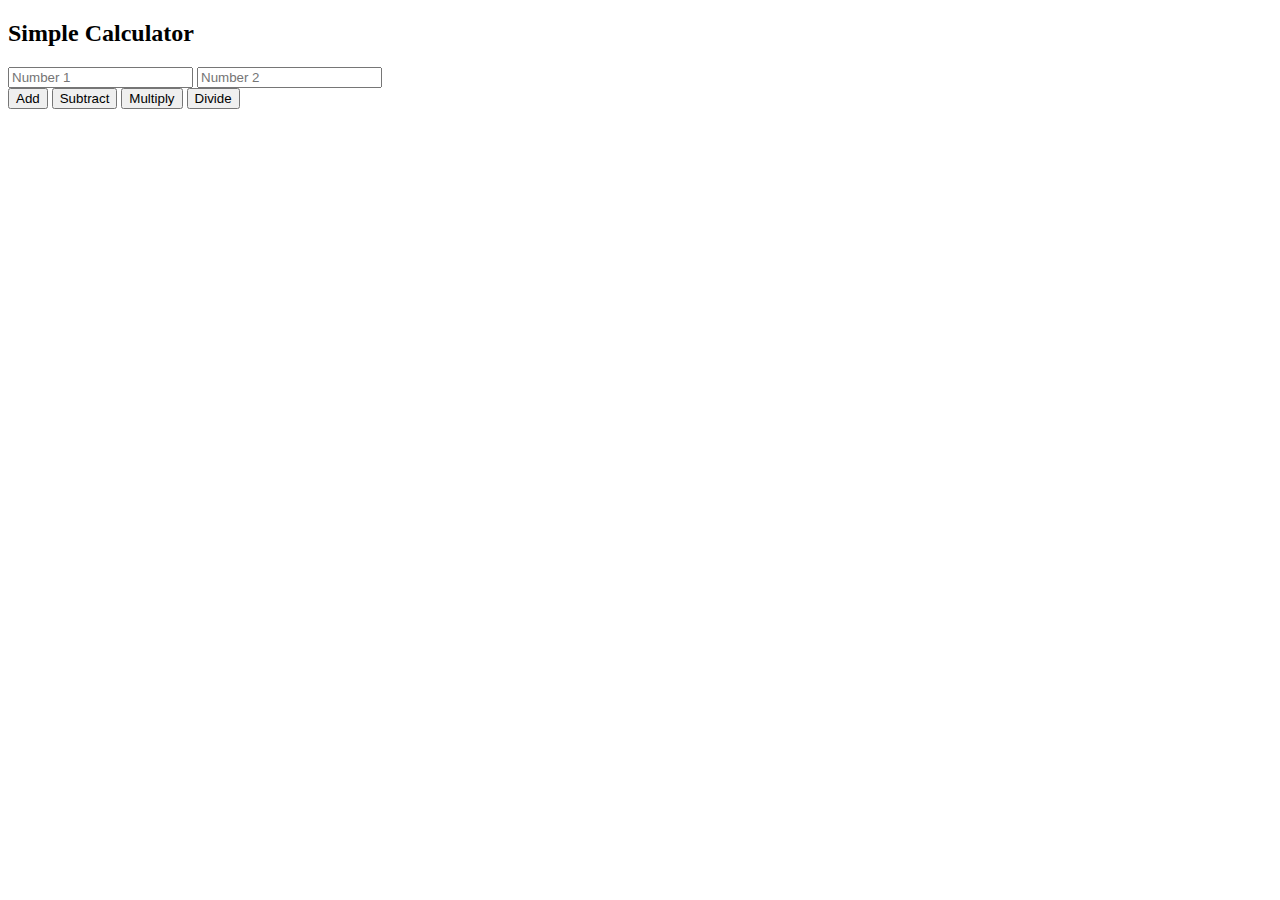
==== index.html @ b2c5e06e "classwork2" ====
<!DOCTYPE html>
<html lang="en">
<head>
    <meta charset="UTF-8">
    <meta name="viewport" content="width=device-width, initial-scale=1.0">
    <title>Document</title>
</head>
<body>
    <h2>Simple Calculator</h2>
    <input type="number" id="1num" placeholder="Number 1">
    <input type="number" id="2num" placeholder="Number 2">
    <br>
    <button onclick="add()">Add</button>
    <button onclick="subtract()">Subtract</button>
    <button onclick="multiply()">Multiply</button>
    <button onclick="divide()">Divide</button>
    <p id="results"></p>
<script src="./index.js"></script>
</body>
</html>
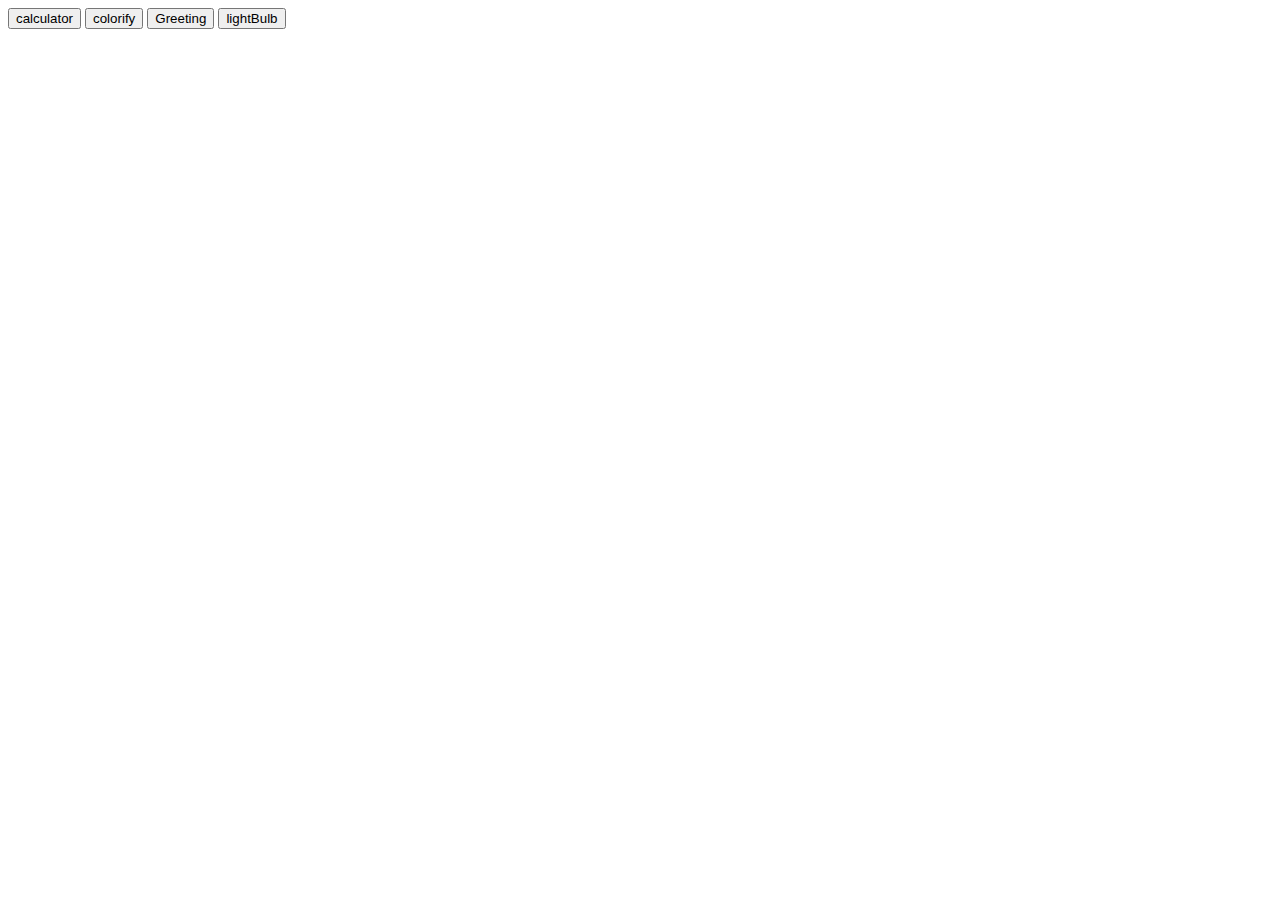
==== commit 5aa8578c: "commit class work" ====
--- a/index.html
+++ b/index.html
@@ -6,15 +6,12 @@
     <title>Document</title>
 </head>
 <body>
-    <h2>Simple Calculator</h2>
-    <input type="number" id="1num" placeholder="Number 1">
-    <input type="number" id="2num" placeholder="Number 2">
-    <br>
-    <button onclick="add()">Add</button>
-    <button onclick="subtract()">Subtract</button>
-    <button onclick="multiply()">Multiply</button>
-    <button onclick="divide()">Divide</button>
-    <p id="results"></p>
-<script src="./index.js"></script>
+    <a href="./CALCULATER/index.html"><button>calculator</button></a>
+    <a href="./COLORIFY/index.html"><button>colorify</button></a>
+
+    <a href="./GREETING/index.html"><button>Greeting</button></a>
+
+    <a href="./LIGHT/index.html"><button>lightBulb</button></a>
+
 </body>
 </html>